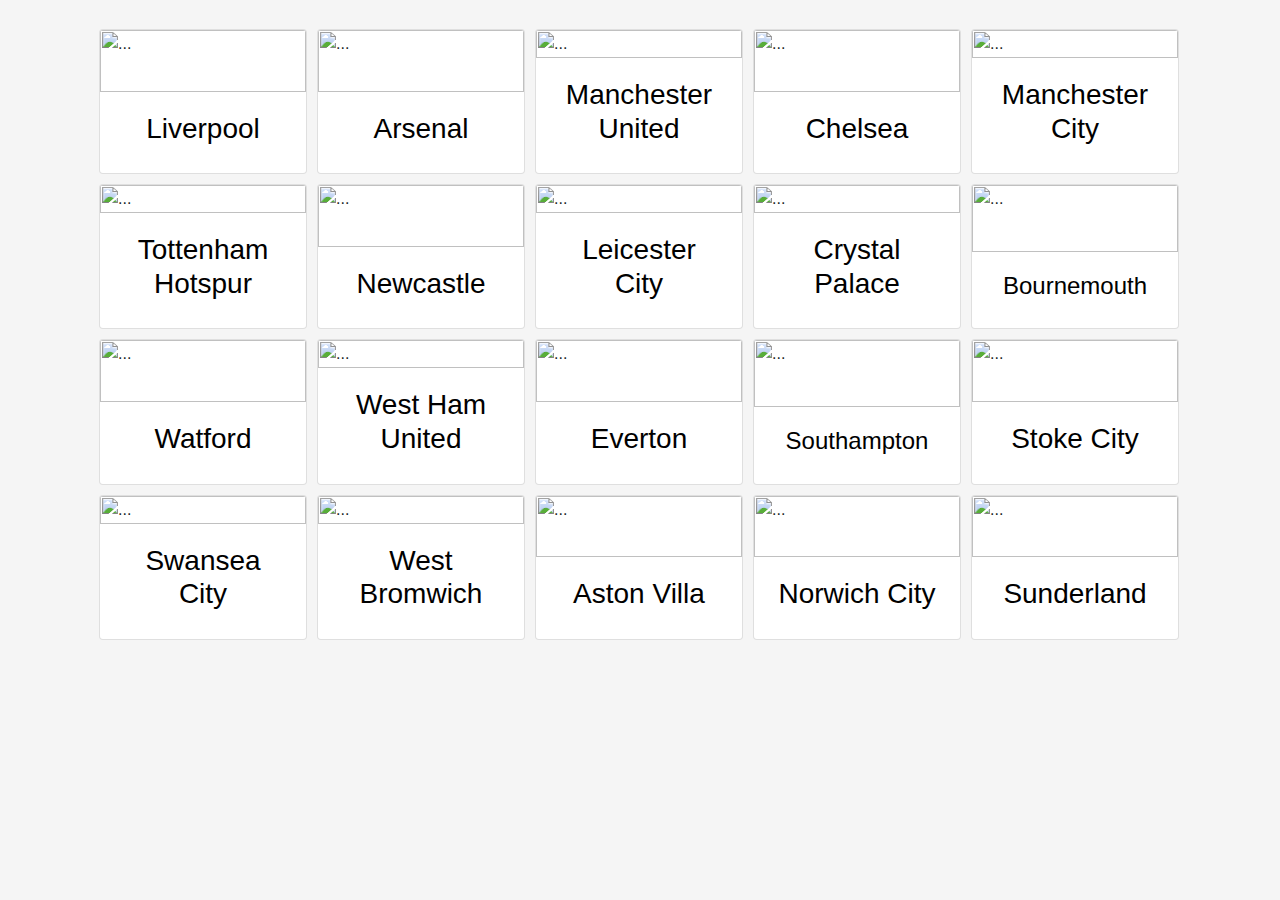
==== temp.html @ 6a27ed2d "Adding Responsive" ====
<html lang="en">
  <head>
    <meta charset="UTF-8" />
    <meta name="viewport" content="width=device-width, initial-scale=1.0" />
    <meta http-equiv="X-UA-Compatible" content="ie=edge" />
    <link
      rel="stylesheet"
      href="https://stackpath.bootstrapcdn.com/bootstrap/4.3.1/css/bootstrap.min.css"
      integrity="sha384-ggOyR0iXCbMQv3Xipma34MD+dH/1fQ784/j6cY/iJTQUOhcWr7x9JvoRxT2MZw1T"
      crossorigin="anonymous"
    />
    <title>Test</title>
    <link rel="stylesheet" href="./index.css" />
  </head>
  <body>
    <div class="container ">
      <div class="row p-4 px-auto ">
        <div class="card" style="width: 13rem;">
          <img
            src="https://seeklogo.net/wp-content/uploads/2011/08/liverpool-logo-vector-400x400.png"
            class="card-img-top img "
            alt="..."
          />
          <div class="card-body">
            <a
              target="_blank"
              class=" ahihi card-text"
              href="https://vi.wikipedia.org/wiki/Liverpool_F.C."
            >
              <h3>Liverpool</h3>
            </a>
          </div>
        </div>
        <div class="card" style="width: 13rem;">
          <img
            src="http://assets.stickpng.com/thumbs/580b57fcd9996e24bc43c4df.png"
            class="card-img-top img "
            alt="..."
          />
          <div class="card-body">
            <a
              target="_blank"
              class=" ahihi card-text"
              href="https://vi.wikipedia.org/wiki/Arsenal_F.C."
            >
              <h3>Arsenal</h3>
            </a>
          </div>
        </div>
        <div class="card " style="width: 13rem;">
          <img
            src="https://seeklogo.net/wp-content/uploads/2012/12/manchester-united-logo-vector-400x400.png"
            class="card-img-top img "
            alt="..."
          />
          <div class="card-body">
            <a
              class=" ahihi card-text"
              href="https://vi.wikipedia.org/wiki/Manchester_United_F.C."
            >
              <h3>Manchester United</h3>
            </a>
          </div>
        </div>
        <div class="card" style="width: 13rem;">
          <img
            src="https://seeklogo.net/wp-content/uploads/2011/08/chelsea-logo-vector-400x400.png"
            class="card-img-top img "
            alt="..."
          />
          <div class="card-body">
            <a
              class=" ahihi card-text"
              href="https://vi.wikipedia.org/wiki/Chelsea_F.C."
            >
              <h3>Chelsea</h3>
            </a>
          </div>
        </div>
        <div class="card" style="width: 13rem;">
          <img
            src="https://seeklogo.net/wp-content/uploads/2017/05/manchester-city-logo.png"
            class="card-img-top img "
            alt="..."
          />
          <div class="card-body">
            <a
              class=" ahihi card-text"
              href="https://vi.wikipedia.org/wiki/Manchester_City_F.C."
            >
              <h3>Manchester City</h3>
            </a>
          </div>
        </div>
        <div class="card" style="width: 13rem;">
          <img
            src="https://seeklogo.net/wp-content/uploads/2014/10/tottenham-hotspur-fc-logo.png"
            class="card-img-top img "
            alt="..."
          />
          <div class="card-body">
            <a
              class=" ahihi card-text"
              href="https://vi.wikipedia.org/wiki/Tottenham_Hotspur_F.C."
            >
              <h3>Tottenham Hotspur</h3>
            </a>
          </div>
        </div>
        <div class="card" style="width: 13rem;">
          <img
            src="https://seeklogo.net/wp-content/uploads/2014/10/newcastle-united-logo-preview.png"
            class="card-img-top img "
            alt="..."
          />
          <div class="card-body">
            <a
              class=" ahihi card-text"
              href="https://vi.wikipedia.org/wiki/Newcastle_F.C."
            >
              <h3>Newcastle </h3>
            </a>
          </div>
        </div>
        <div class="card" style="width: 13rem;">
          <img
            src="https://seeklogo.net/wp-content/uploads/2015/10/leicester-city-fc-vector-logo-eps-svg.png"
            class="card-img-top img "
            alt="..."
          />
          <div class="card-body">
            <a
              class=" ahihi card-text"
              href="https://vi.wikipedia.org/wiki/Leicester_City_F.C."
            >
              <h3>Leicester City</h3>
            </a>
          </div>
        </div>
        <div class="card" style="width: 13rem;">
          <img
            src="https://seeklogo.net/wp-content/uploads/2015/07/crystal-palace-fc-logo-vector-download.jpg"
            class="card-img-top img "
            alt="..."
          />
          <div class="card-body">
            <a
              class=" ahihi card-text"
              href="https://vi.wikipedia.org/wiki/Crystal_Palace_F.C."
            >
              <h3>Crystal Palace</h3>
            </a>
          </div>
        </div>
        <div class="card" style="width: 13rem;">
          <img
            src="https://seeklogo.net/wp-content/uploads/2015/07/bournemouth-logo-vector-download.jpg"
            class="card-img-top img "
            alt="..."
          />
          <div class="card-body">
            <a
              class=" ahihi card-text"
              href="https://vi.wikipedia.org/wiki/Bournemouth_F.C."
            >
              <h4>Bournemouth</h4>
            </a>
          </div>
        </div>
        <div class="card" style="width: 13rem;">
          <img
            src="https://seeklogo.net/wp-content/uploads/2015/08/watford-fc-logo-vector-download.jpg"
            class="card-img-top img "
            alt="..."
          />
          <div class="card-body">
            <a
              class=" ahihi card-text"
              href="https://vi.wikipedia.org/wiki/Watford_F.C."
            >
              <h3>Watford</h3>
            </a>
          </div>
        </div>
        <div class="card" style="width: 13rem;">
          <img
            src="https://seeklogo.net/wp-content/uploads/2012/12/west-ham-united-logo-vector.png"
            class="card-img-top img "
            alt="..."
          />
          <div class="card-body">
            <a
              class=" ahihi card-text"
              href="https://vi.wikipedia.org/wiki/West_Ham_United_F.C."
            >
              <h3>West Ham United</h3>
            </a>
          </div>
        </div>
        <div class="card" style="width: 13rem;">
          <img
            src="https://seeklogo.net/wp-content/uploads/2012/02/everton-fc-logo-vector.jpg"
            class="card-img-top img "
            alt="..."
          />
          <div class="card-body">
            <a
              class=" ahihi card-text"
              href="https://vi.wikipedia.org/wiki/Everton_F.C."
            >
              <h3>Everton</h3>
            </a>
          </div>
        </div>
        <div class="card" style="width: 13rem;">
          <img
            src="https://seeklogo.net/wp-content/uploads/2012/11/southampton-f.c-logo-vector.png"
            class="card-img-top img "
            alt="..."
          />
          <div class="card-body">
            <a
              class=" ahihi card-text"
              href="https://vi.wikipedia.org/wiki/Southampton_F.C."
            >
              <h4>Southampton</h4>
            </a>
          </div>
        </div>
        <div class="card" style="width: 13rem;">
          <img
            src="https://seeklogo.net/wp-content/uploads/2012/04/stoke-city-fc-vector.gif"
            class="card-img-top img "
            alt="..."
          />
          <div class="card-body">
            <a
              class=" ahihi card-text"
              href="https://vi.wikipedia.org/wiki/Stoke_City _F.C."
            >
              <h3>Stoke City </h3>
            </a>
          </div>
        </div>
        <div class="card" style="width: 13rem;">
          <img
            src="https://seeklogo.net/wp-content/uploads/2012/04/swansea-city-vector.gif"
            class="card-img-top img "
            alt="..."
          />
          <div class="card-body">
            <a
              class=" ahihi card-text"
              href="https://vi.wikipedia.org/wiki/Swansea_City_F.C."
            >
              <h3>Swansea City </h3>
            </a>
          </div>
        </div>
        <div class="card" style="width: 13rem;">
          <img
            src="https://seeklogo.net/wp-content/uploads/2012/10/west-brom-logo-vector.png"
            class="card-img-top img "
            alt="..."
          />
          <div class="card-body">
            <a
              class=" ahihi card-text"
              href="https://vi.wikipedia.org/wiki/West_Bromwich_F.C."
            >
              <h3>West Bromwich</h3>
            </a>
          </div>
        </div>
        <div class="card" style="width: 13rem;">
          <img
            src="https://seeklogo.net/wp-content/uploads/2011/06/77ab52085ff2cda2808f8aaeedd6b01d-150x150.jpg"
            class="card-img-top img "
            alt="..."
          />
          <div class="card-body">
            <a
              class=" ahihi card-text"
              href="https://vi.wikipedia.org/wiki/Aston_Villa_F.C."
            >
              <h3>Aston Villa</h3>
            </a>
          </div>
        </div>
        <div class="card" style="width: 13rem;">
          <img
            src="https://seeklogo.net/wp-content/uploads/2012/12/norwich-logo-vector.png"
            class="card-img-top img "
            alt="..."
          />
          <div class="card-body">
            <a
              class=" ahihi card-text"
              href="https://vi.wikipedia.org/wiki/Norwich_City_F.C."
            >
              <h3>Norwich City</h3>
            </a>
          </div>
        </div>
        <div class="card" style="width: 13rem;">
          <img
            src="https://seeklogo.net/wp-content/uploads/2014/10/sunderland-afc-logo.png"
            class="card-img-top img "
            alt="..."
          />
          <div class="card-body">
            <a
              class=" ahihi card-text"
              href="https://vi.wikipedia.org/wiki/Sunderland_F.C."
            >
              <h3>Sunderland</h3>
            </a>
          </div>
        </div>
      </div>
      
    </div>
      <script
      src="https://code.jquery.com/jquery-3.2.1.slim.min.js"
      integrity="sha384-KJ3o2DKtIkvYIK3UENzmM7KCkRr/rE9/Qpg6aAZGJwFDMVNA/GpGFF93hXpG5KkN"
      crossorigin="anonymous"
    ></script>
    <script
      src="https://cdnjs.cloudflare.com/ajax/libs/popper.js/1.12.9/umd/popper.min.js"
      integrity="sha384-ApNbgh9B+Y1QKtv3Rn7W3mgPxhU9K/ScQsAP7hUibX39j7fakFPskvXusvfa0b4Q"
      crossorigin="anonymous"
    ></script>
    <script
      src="https://maxcdn.bootstrapcdn.com/bootstrap/4.0.0/js/bootstrap.min.js"
      integrity="sha384-JZR6Spejh4U02d8jOt6vLEHfe/JQGiRRSQQxSfFWpi1MquVdAyjUar5+76PVCmYl"
      crossorigin="anonymous"
    ></script>
  </body>
</html>
---- index.css ----
.teams {
    margin: auto;
   display: flex;
   flex-direction: row;
 }
 .card {
    margin: 5px;
 }
 .ahihi{
   text-align: center;
   color: black;
   text-decoration: none
 }
 
 .ahihi:hover {
   color: red;
   text-decoration : underline ;
 }
 .img {
   transition: transform 0.8s;
   
 }
 .img:hover {
   transform: scale(1.05); 
 }

 *{
    margin:0;
    padding: 0;
    border: 0; 
}
body{
    background-color: #f5f5f5;
}
.main-container{
    width: 930px;
    background-color: white;
    height: 720px;
    margin: auto;
    margin-top: 50px;
}
.main-new{
    background-color: white;
    overflow: hidden;
}
.block{
    height: 140px;
    margin: 40px;
    background-color: white;
    overflow: hidden;
    border: 2px rgba(242,242,242,10) solid;
    -moz-border-radius: 10px;
    -webkit-border-radius: 10px;
}
.img-news{
  float:right;
  height: 100px;
  margin-top :20px;
  margin-right:20px
}
.text {
  color: black;
  margin :10px;
  font-size: 20px;
}
.small-text{
  margin: 10px;
}
.smaller-text {
  font-size: 12px;
}
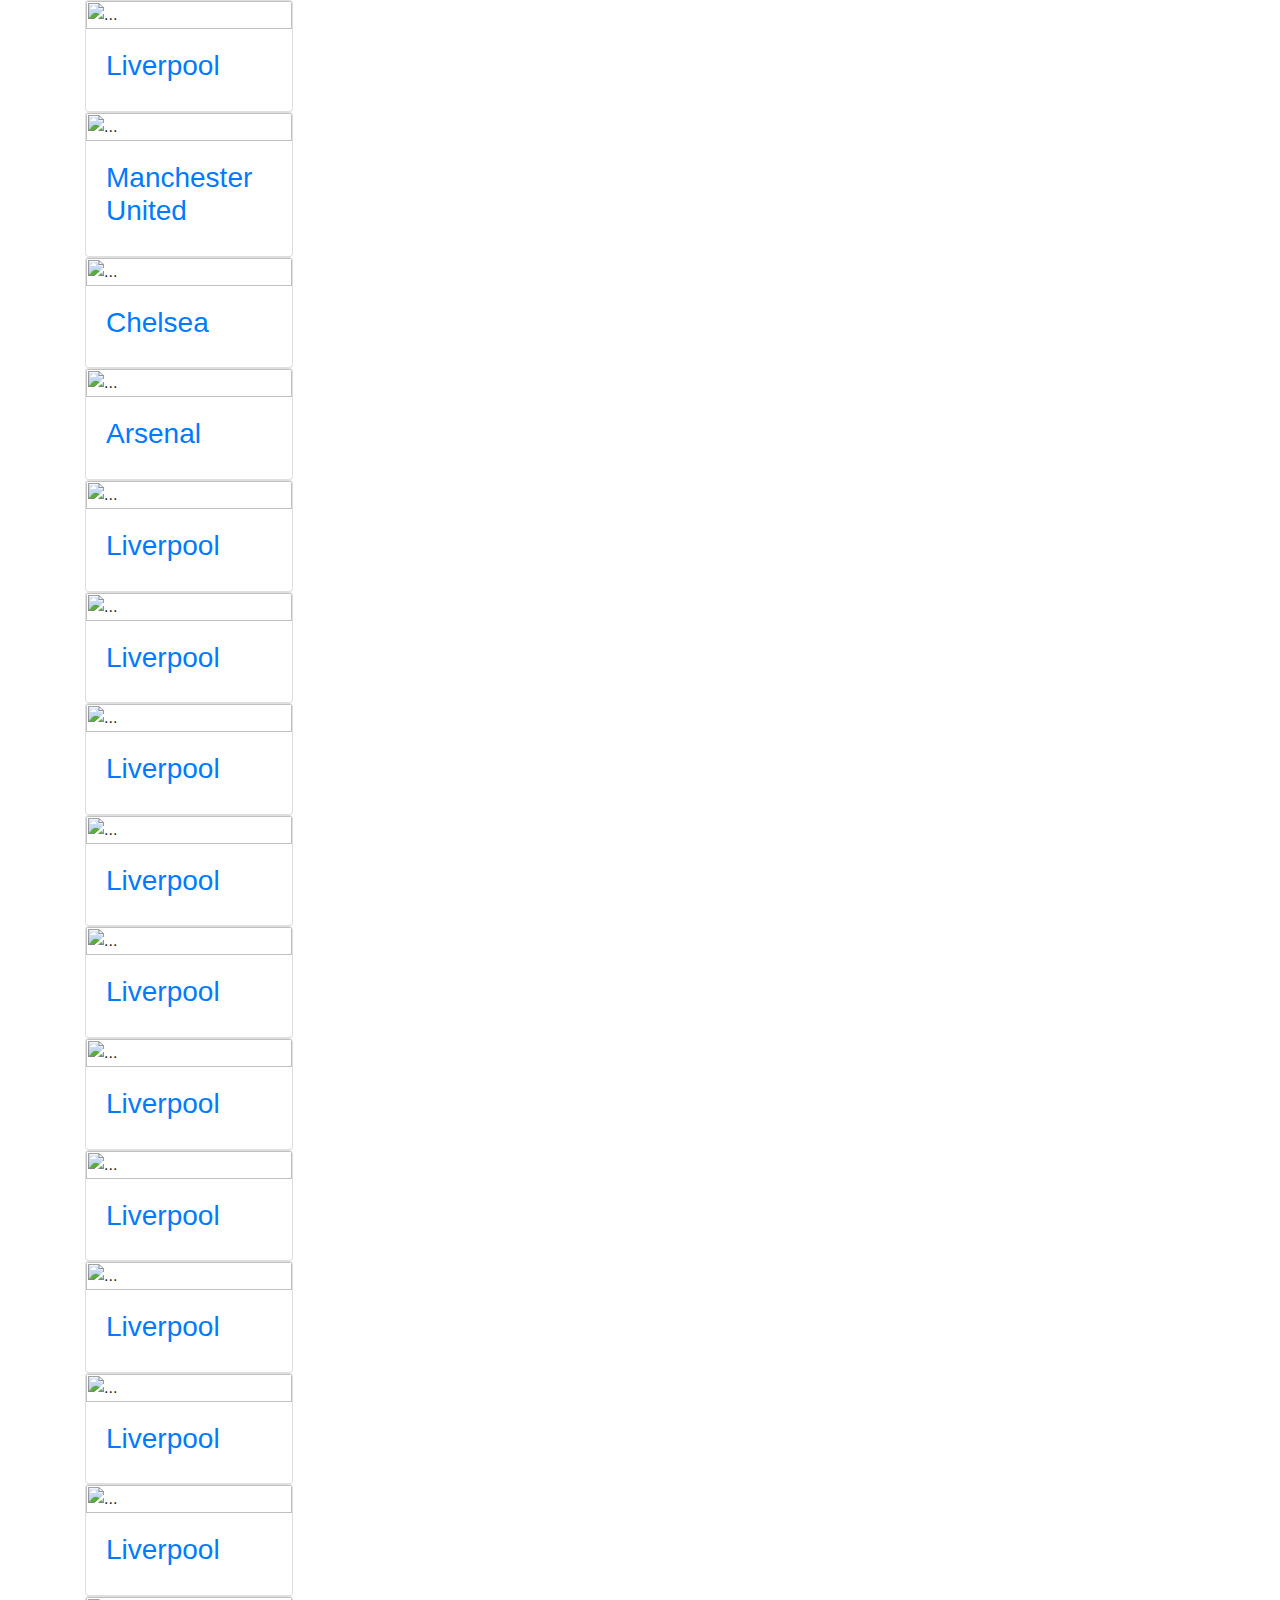
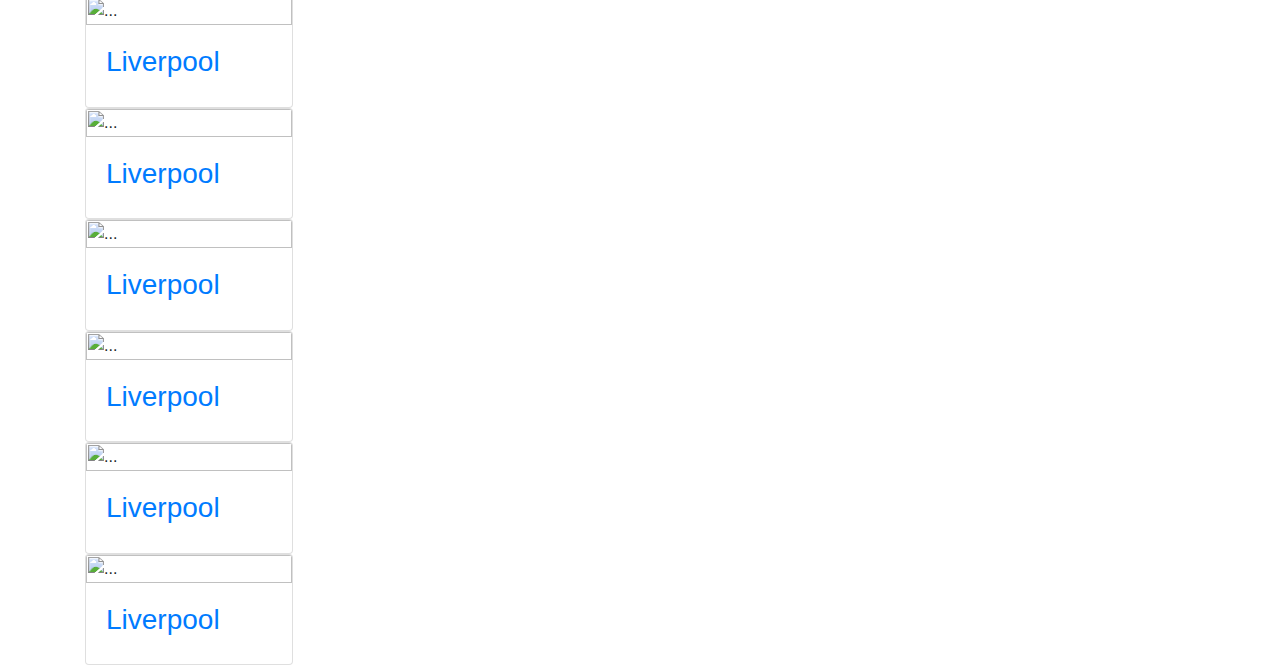
==== commit 16aaaa84: "Anh lam xong gan het roi, neu muon cac em them button o trang Tin tuc cua admin de them bai viet" ====
--- a/temp.html
+++ b/temp.html
@@ -1,339 +1,216 @@
 <html lang="en">
-  <head>
+
+<head>
     <meta charset="UTF-8" />
     <meta name="viewport" content="width=device-width, initial-scale=1.0" />
     <meta http-equiv="X-UA-Compatible" content="ie=edge" />
-    <link
-      rel="stylesheet"
-      href="https://stackpath.bootstrapcdn.com/bootstrap/4.3.1/css/bootstrap.min.css"
-      integrity="sha384-ggOyR0iXCbMQv3Xipma34MD+dH/1fQ784/j6cY/iJTQUOhcWr7x9JvoRxT2MZw1T"
-      crossorigin="anonymous"
-    />
-    <title>Test</title>
-    <link rel="stylesheet" href="./index.css" />
-  </head>
-  <body>
-    <div class="container ">
-      <div class="row p-4 px-auto ">
-        <div class="card" style="width: 13rem;">
-          <img
-            src="https://seeklogo.net/wp-content/uploads/2011/08/liverpool-logo-vector-400x400.png"
-            class="card-img-top img "
-            alt="..."
-          />
-          <div class="card-body">
-            <a
-              target="_blank"
-              class=" ahihi card-text"
-              href="https://vi.wikipedia.org/wiki/Liverpool_F.C."
-            >
-              <h3>Liverpool</h3>
-            </a>
-          </div>
-        </div>
-        <div class="card" style="width: 13rem;">
-          <img
-            src="http://assets.stickpng.com/thumbs/580b57fcd9996e24bc43c4df.png"
-            class="card-img-top img "
-            alt="..."
-          />
-          <div class="card-body">
-            <a
-              target="_blank"
-              class=" ahihi card-text"
-              href="https://vi.wikipedia.org/wiki/Arsenal_F.C."
-            >
-              <h3>Arsenal</h3>
-            </a>
-          </div>
-        </div>
-        <div class="card " style="width: 13rem;">
-          <img
-            src="https://seeklogo.net/wp-content/uploads/2012/12/manchester-united-logo-vector-400x400.png"
-            class="card-img-top img "
-            alt="..."
-          />
-          <div class="card-body">
-            <a
-              class=" ahihi card-text"
-              href="https://vi.wikipedia.org/wiki/Manchester_United_F.C."
-            >
-              <h3>Manchester United</h3>
-            </a>
-          </div>
-        </div>
-        <div class="card" style="width: 13rem;">
-          <img
-            src="https://seeklogo.net/wp-content/uploads/2011/08/chelsea-logo-vector-400x400.png"
-            class="card-img-top img "
-            alt="..."
-          />
-          <div class="card-body">
-            <a
-              class=" ahihi card-text"
-              href="https://vi.wikipedia.org/wiki/Chelsea_F.C."
-            >
-              <h3>Chelsea</h3>
-            </a>
-          </div>
-        </div>
-        <div class="card" style="width: 13rem;">
-          <img
-            src="https://seeklogo.net/wp-content/uploads/2017/05/manchester-city-logo.png"
-            class="card-img-top img "
-            alt="..."
-          />
-          <div class="card-body">
-            <a
-              class=" ahihi card-text"
-              href="https://vi.wikipedia.org/wiki/Manchester_City_F.C."
-            >
-              <h3>Manchester City</h3>
-            </a>
-          </div>
-        </div>
-        <div class="card" style="width: 13rem;">
-          <img
-            src="https://seeklogo.net/wp-content/uploads/2014/10/tottenham-hotspur-fc-logo.png"
-            class="card-img-top img "
-            alt="..."
-          />
-          <div class="card-body">
-            <a
-              class=" ahihi card-text"
-              href="https://vi.wikipedia.org/wiki/Tottenham_Hotspur_F.C."
-            >
-              <h3>Tottenham Hotspur</h3>
-            </a>
-          </div>
-        </div>
-        <div class="card" style="width: 13rem;">
-          <img
-            src="https://seeklogo.net/wp-content/uploads/2014/10/newcastle-united-logo-preview.png"
-            class="card-img-top img "
-            alt="..."
-          />
-          <div class="card-body">
-            <a
-              class=" ahihi card-text"
-              href="https://vi.wikipedia.org/wiki/Newcastle_F.C."
-            >
-              <h3>Newcastle </h3>
-            </a>
-          </div>
-        </div>
-        <div class="card" style="width: 13rem;">
-          <img
-            src="https://seeklogo.net/wp-content/uploads/2015/10/leicester-city-fc-vector-logo-eps-svg.png"
-            class="card-img-top img "
-            alt="..."
-          />
-          <div class="card-body">
-            <a
-              class=" ahihi card-text"
-              href="https://vi.wikipedia.org/wiki/Leicester_City_F.C."
-            >
-              <h3>Leicester City</h3>
-            </a>
-          </div>
-        </div>
-        <div class="card" style="width: 13rem;">
-          <img
-            src="https://seeklogo.net/wp-content/uploads/2015/07/crystal-palace-fc-logo-vector-download.jpg"
-            class="card-img-top img "
-            alt="..."
-          />
-          <div class="card-body">
-            <a
-              class=" ahihi card-text"
-              href="https://vi.wikipedia.org/wiki/Crystal_Palace_F.C."
-            >
-              <h3>Crystal Palace</h3>
-            </a>
-          </div>
-        </div>
-        <div class="card" style="width: 13rem;">
-          <img
-            src="https://seeklogo.net/wp-content/uploads/2015/07/bournemouth-logo-vector-download.jpg"
-            class="card-img-top img "
-            alt="..."
-          />
-          <div class="card-body">
-            <a
-              class=" ahihi card-text"
-              href="https://vi.wikipedia.org/wiki/Bournemouth_F.C."
-            >
-              <h4>Bournemouth</h4>
-            </a>
-          </div>
-        </div>
-        <div class="card" style="width: 13rem;">
-          <img
-            src="https://seeklogo.net/wp-content/uploads/2015/08/watford-fc-logo-vector-download.jpg"
-            class="card-img-top img "
-            alt="..."
-          />
-          <div class="card-body">
-            <a
-              class=" ahihi card-text"
-              href="https://vi.wikipedia.org/wiki/Watford_F.C."
-            >
-              <h3>Watford</h3>
-            </a>
-          </div>
-        </div>
-        <div class="card" style="width: 13rem;">
-          <img
-            src="https://seeklogo.net/wp-content/uploads/2012/12/west-ham-united-logo-vector.png"
-            class="card-img-top img "
-            alt="..."
-          />
-          <div class="card-body">
-            <a
-              class=" ahihi card-text"
-              href="https://vi.wikipedia.org/wiki/West_Ham_United_F.C."
-            >
-              <h3>West Ham United</h3>
-            </a>
-          </div>
-        </div>
-        <div class="card" style="width: 13rem;">
-          <img
-            src="https://seeklogo.net/wp-content/uploads/2012/02/everton-fc-logo-vector.jpg"
-            class="card-img-top img "
-            alt="..."
-          />
-          <div class="card-body">
-            <a
-              class=" ahihi card-text"
-              href="https://vi.wikipedia.org/wiki/Everton_F.C."
-            >
-              <h3>Everton</h3>
-            </a>
-          </div>
-        </div>
-        <div class="card" style="width: 13rem;">
-          <img
-            src="https://seeklogo.net/wp-content/uploads/2012/11/southampton-f.c-logo-vector.png"
-            class="card-img-top img "
-            alt="..."
-          />
-          <div class="card-body">
-            <a
-              class=" ahihi card-text"
-              href="https://vi.wikipedia.org/wiki/Southampton_F.C."
-            >
-              <h4>Southampton</h4>
-            </a>
-          </div>
-        </div>
-        <div class="card" style="width: 13rem;">
-          <img
-            src="https://seeklogo.net/wp-content/uploads/2012/04/stoke-city-fc-vector.gif"
-            class="card-img-top img "
-            alt="..."
-          />
-          <div class="card-body">
-            <a
-              class=" ahihi card-text"
-              href="https://vi.wikipedia.org/wiki/Stoke_City _F.C."
-            >
-              <h3>Stoke City </h3>
-            </a>
-          </div>
-        </div>
-        <div class="card" style="width: 13rem;">
-          <img
-            src="https://seeklogo.net/wp-content/uploads/2012/04/swansea-city-vector.gif"
-            class="card-img-top img "
-            alt="..."
-          />
-          <div class="card-body">
-            <a
-              class=" ahihi card-text"
-              href="https://vi.wikipedia.org/wiki/Swansea_City_F.C."
-            >
-              <h3>Swansea City </h3>
-            </a>
-          </div>
-        </div>
-        <div class="card" style="width: 13rem;">
-          <img
-            src="https://seeklogo.net/wp-content/uploads/2012/10/west-brom-logo-vector.png"
-            class="card-img-top img "
-            alt="..."
-          />
-          <div class="card-body">
-            <a
-              class=" ahihi card-text"
-              href="https://vi.wikipedia.org/wiki/West_Bromwich_F.C."
-            >
-              <h3>West Bromwich</h3>
-            </a>
-          </div>
-        </div>
-        <div class="card" style="width: 13rem;">
-          <img
-            src="https://seeklogo.net/wp-content/uploads/2011/06/77ab52085ff2cda2808f8aaeedd6b01d-150x150.jpg"
-            class="card-img-top img "
-            alt="..."
-          />
-          <div class="card-body">
-            <a
-              class=" ahihi card-text"
-              href="https://vi.wikipedia.org/wiki/Aston_Villa_F.C."
-            >
-              <h3>Aston Villa</h3>
-            </a>
-          </div>
-        </div>
-        <div class="card" style="width: 13rem;">
-          <img
-            src="https://seeklogo.net/wp-content/uploads/2012/12/norwich-logo-vector.png"
-            class="card-img-top img "
-            alt="..."
-          />
-          <div class="card-body">
-            <a
-              class=" ahihi card-text"
-              href="https://vi.wikipedia.org/wiki/Norwich_City_F.C."
-            >
-              <h3>Norwich City</h3>
-            </a>
-          </div>
-        </div>
-        <div class="card" style="width: 13rem;">
-          <img
-            src="https://seeklogo.net/wp-content/uploads/2014/10/sunderland-afc-logo.png"
-            class="card-img-top img "
-            alt="..."
-          />
-          <div class="card-body">
-            <a
-              class=" ahihi card-text"
-              href="https://vi.wikipedia.org/wiki/Sunderland_F.C."
-            >
-              <h3>Sunderland</h3>
-            </a>
-          </div>
-        </div>
-      </div>
-      
-    </div>
-      <script
-      src="https://code.jquery.com/jquery-3.2.1.slim.min.js"
-      integrity="sha384-KJ3o2DKtIkvYIK3UENzmM7KCkRr/rE9/Qpg6aAZGJwFDMVNA/GpGFF93hXpG5KkN"
-      crossorigin="anonymous"
-    ></script>
-    <script
-      src="https://cdnjs.cloudflare.com/ajax/libs/popper.js/1.12.9/umd/popper.min.js"
-      integrity="sha384-ApNbgh9B+Y1QKtv3Rn7W3mgPxhU9K/ScQsAP7hUibX39j7fakFPskvXusvfa0b4Q"
-      crossorigin="anonymous"
-    ></script>
-    <script
-      src="https://maxcdn.bootstrapcdn.com/bootstrap/4.0.0/js/bootstrap.min.js"
-      integrity="sha384-JZR6Spejh4U02d8jOt6vLEHfe/JQGiRRSQQxSfFWpi1MquVdAyjUar5+76PVCmYl"
-      crossorigin="anonymous"
-    ></script>
-  </body>
-</html>
+    <link rel="stylesheet" href="https://stackpath.bootstrapcdn.com/bootstrap/4.3.1/css/bootstrap.min.css"
+        integrity="sha384-ggOyR0iXCbMQv3Xipma34MD+dH/1fQ784/j6cY/iJTQUOhcWr7x9JvoRxT2MZw1T" crossorigin="anonymous" />
+    <title>Document</title>
+</head>
+
+<body >
+    <div class="container teams">
+        <div class="card " style="width: 13rem;">
+            <img src="https://seeklogo.net/wp-content/uploads/2011/08/liverpool-logo-vector-400x400.png"
+                class="card-img-top img " alt="..." />
+            <div class="card-body">
+                <a target="_blank" class=" ahihi card-text" href="https://vi.wikipedia.org/wiki/Liverpool_F.C.">
+                    <h3>Liverpool</h3>
+                </a>
+            </div>
+        </div>
+        <div class="card " style="width: 13rem;">
+            <img src="https://seeklogo.net/wp-content/uploads/2012/12/manchester-united-logo-vector-400x400.png"
+                class="card-img-top img " alt="..." />
+            <div class="card-body">
+                <a class=" ahihi card-text" href="https://vi.wikipedia.org/wiki/Manchester_United_F.C.">
+                    <h3>Manchester United</h3>
+                </a>
+            </div>
+        </div>
+        <div class="card " style="width: 13rem;">
+            <img src="https://seeklogo.net/wp-content/uploads/2011/08/chelsea-logo-vector-400x400.png"
+                class="card-img-top img " alt="..." />
+            <div class="card-body">
+                <a class=" ahihi card-text" href="https://vi.wikipedia.org/wiki/Chelsea_F.C.">
+                    <h3>Chelsea</h3>
+                </a>
+            </div>
+        </div>
+        <div class="card " style="width: 13rem;">
+            <img src="//ssl.gstatic.com/onebox/media/sports/logos/4us2nCgl6kgZc0t3hpW75Q_400x400.png"
+                class="card-img-top img " alt="..." />
+            <div class="card-body">
+                <a class=" ahihi card-text" href="https://vi.wikipedia.org/wiki/Liverpool_F.C.">
+                    <h3>Arsenal</h3>
+                </a>
+            </div>
+        </div>
+        <div class="card " style="width: 13rem;">
+            <img src="https://seeklogo.net/wp-content/uploads/2011/08/liverpool-logo-vector-400x400.png"
+                class="card-img-top img " alt="..." />
+            <div class="card-body">
+                <a class=" ahihi card-text" href="https://vi.wikipedia.org/wiki/Liverpool_F.C.">
+                    <h3>Liverpool</h3>
+                </a>
+            </div>
+        </div>
+    </div>
+
+    <div class="container teams">
+        <div class="card " style="width: 13rem;">
+            <img src="https://seeklogo.net/wp-content/uploads/2011/08/liverpool-logo-vector-400x400.png"
+                class="card-img-top img " alt="..." />
+            <div class="card-body">
+                <a class=" ahihi card-text" href="https://vi.wikipedia.org/wiki/Liverpool_F.C.">
+                    <h3>Liverpool</h3>
+                </a>
+            </div>
+        </div>
+        <div class="card " style="width: 13rem;">
+            <img src="https://seeklogo.net/wp-content/uploads/2011/08/liverpool-logo-vector-400x400.png"
+                class="card-img-top img " alt="..." />
+            <div class="card-body">
+                <a class=" ahihi card-text" href="https://vi.wikipedia.org/wiki/Liverpool_F.C.">
+                    <h3>Liverpool</h3>
+                </a>
+            </div>
+        </div>
+        <div class="card " style="width: 13rem;">
+            <img src="https://seeklogo.net/wp-content/uploads/2011/08/liverpool-logo-vector-400x400.png"
+                class="card-img-top img " alt="..." />
+            <div class="card-body">
+                <a class=" ahihi card-text" href="https://vi.wikipedia.org/wiki/Liverpool_F.C.">
+                    <h3>Liverpool</h3>
+                </a>
+            </div>
+        </div>
+        <div class="card " style="width: 13rem;">
+            <img src="https://seeklogo.net/wp-content/uploads/2011/08/liverpool-logo-vector-400x400.png"
+                class="card-img-top img " alt="..." />
+            <div class="card-body">
+                <a class=" ahihi card-text" href="https://vi.wikipedia.org/wiki/Liverpool_F.C.">
+                    <h3>Liverpool</h3>
+                </a>
+            </div>
+        </div>
+        <div class="card " style="width: 13rem;">
+            <img src="https://seeklogo.net/wp-content/uploads/2011/08/liverpool-logo-vector-400x400.png"
+                class="card-img-top img " alt="..." />
+            <div class="card-body">
+                <a class=" ahihi card-text" href="https://vi.wikipedia.org/wiki/Liverpool_F.C.">
+                    <h3>Liverpool</h3>
+                </a>
+            </div>
+        </div>
+    </div>
+
+    <div class="container teams">
+        <div class="card " style="width: 13rem;">
+            <img src="https://seeklogo.net/wp-content/uploads/2011/08/liverpool-logo-vector-400x400.png"
+                class="card-img-top img " alt="..." />
+            <div class="card-body">
+                <a class=" ahihi card-text" href="https://vi.wikipedia.org/wiki/Liverpool_F.C.">
+                    <h3>Liverpool</h3>
+                </a>
+            </div>
+        </div>
+        <div class="card " style="width: 13rem;">
+            <img src="https://seeklogo.net/wp-content/uploads/2011/08/liverpool-logo-vector-400x400.png"
+                class="card-img-top img " alt="..." />
+            <div class="card-body">
+                <a class=" ahihi card-text" href="https://vi.wikipedia.org/wiki/Liverpool_F.C.">
+                    <h3>Liverpool</h3>
+                </a>
+            </div>
+        </div>
+        <div class="card " style="width: 13rem;">
+            <img src="https://seeklogo.net/wp-content/uploads/2011/08/liverpool-logo-vector-400x400.png"
+                class="card-img-top img " alt="..." />
+            <div class="card-body">
+                <a class=" ahihi card-text" href="https://vi.wikipedia.org/wiki/Liverpool_F.C.">
+                    <h3>Liverpool</h3>
+                </a>
+            </div>
+        </div>
+        <div class="card " style="width: 13rem;">
+            <img src="https://seeklogo.net/wp-content/uploads/2011/08/liverpool-logo-vector-400x400.png"
+                class="card-img-top img " alt="..." />
+            <div class="card-body">
+                <a class=" ahihi card-text" href="https://vi.wikipedia.org/wiki/Liverpool_F.C.">
+                    <h3>Liverpool</h3>
+                </a>
+            </div>
+        </div>
+        <div class="card " style="width: 13rem;">
+            <img src="https://seeklogo.net/wp-content/uploads/2011/08/liverpool-logo-vector-400x400.png"
+                class="card-img-top img " alt="..." />
+            <div class="card-body">
+                <a class=" ahihi card-text" href="https://vi.wikipedia.org/wiki/Liverpool_F.C.">
+                    <h3>Liverpool</h3>
+                </a>
+            </div>
+        </div>
+    </div>
+
+    <div class="container teams">
+        <div class="card " style="width: 13rem;">
+            <img src="https://seeklogo.net/wp-content/uploads/2011/08/liverpool-logo-vector-400x400.png"
+                class="card-img-top img " alt="..." />
+            <div class="card-body">
+                <a class=" ahihi card-text" href="https://vi.wikipedia.org/wiki/Liverpool_F.C.">
+                    <h3>Liverpool</h3>
+                </a>
+            </div>
+        </div>
+        <div class="card " style="width: 13rem;">
+            <img src="https://seeklogo.net/wp-content/uploads/2011/08/liverpool-logo-vector-400x400.png"
+                class="card-img-top img " alt="..." />
+            <div class="card-body">
+                <a class=" ahihi card-text" href="https://vi.wikipedia.org/wiki/Liverpool_F.C.">
+                    <h3>Liverpool</h3>
+                </a>
+            </div>
+        </div>
+        <div class="card " style="width: 13rem;">
+            <img src="https://seeklogo.net/wp-content/uploads/2011/08/liverpool-logo-vector-400x400.png"
+                class="card-img-top img " alt="..." />
+            <div class="card-body">
+                <a class=" ahihi card-text" href="https://vi.wikipedia.org/wiki/Liverpool_F.C.">
+                    <h3>Liverpool</h3>
+                </a>
+            </div>
+        </div>
+        <div class="card " style="width: 13rem;">
+            <img src="https://seeklogo.net/wp-content/uploads/2011/08/liverpool-logo-vector-400x400.png"
+                class="card-img-top img " alt="..." />
+            <div class="card-body">
+                <a class=" ahihi card-text" href="https://vi.wikipedia.org/wiki/Liverpool_F.C.">
+                    <h3>Liverpool</h3>
+                </a>
+            </div>
+        </div>
+        <div class="card " style="width: 13rem;">
+            <img src="https://seeklogo.net/wp-content/uploads/2011/08/liverpool-logo-vector-400x400.png"
+                class="card-img-top img " alt="..." />
+            <div class="card-body">
+                <a class=" ahihi card-text" href="https://vi.wikipedia.org/wiki/Liverpool_F.C.">
+                    <h3>Liverpool</h3>
+                </a>
+            </div>
+        </div>
+    </div>
+
+    <script src="https://code.jquery.com/jquery-3.2.1.slim.min.js"
+        integrity="sha384-KJ3o2DKtIkvYIK3UENzmM7KCkRr/rE9/Qpg6aAZGJwFDMVNA/GpGFF93hXpG5KkN"
+        crossorigin="anonymous"></script>
+    <script src="https://cdnjs.cloudflare.com/ajax/libs/popper.js/1.12.9/umd/popper.min.js"
+        integrity="sha384-ApNbgh9B+Y1QKtv3Rn7W3mgPxhU9K/ScQsAP7hUibX39j7fakFPskvXusvfa0b4Q"
+        crossorigin="anonymous"></script>
+    <script src="https://maxcdn.bootstrapcdn.com/bootstrap/4.0.0/js/bootstrap.min.js"
+        integrity="sha384-JZR6Spejh4U02d8jOt6vLEHfe/JQGiRRSQQxSfFWpi1MquVdAyjUar5+76PVCmYl"
+        crossorigin="anonymous"></script>
+</body>
+
+</html>